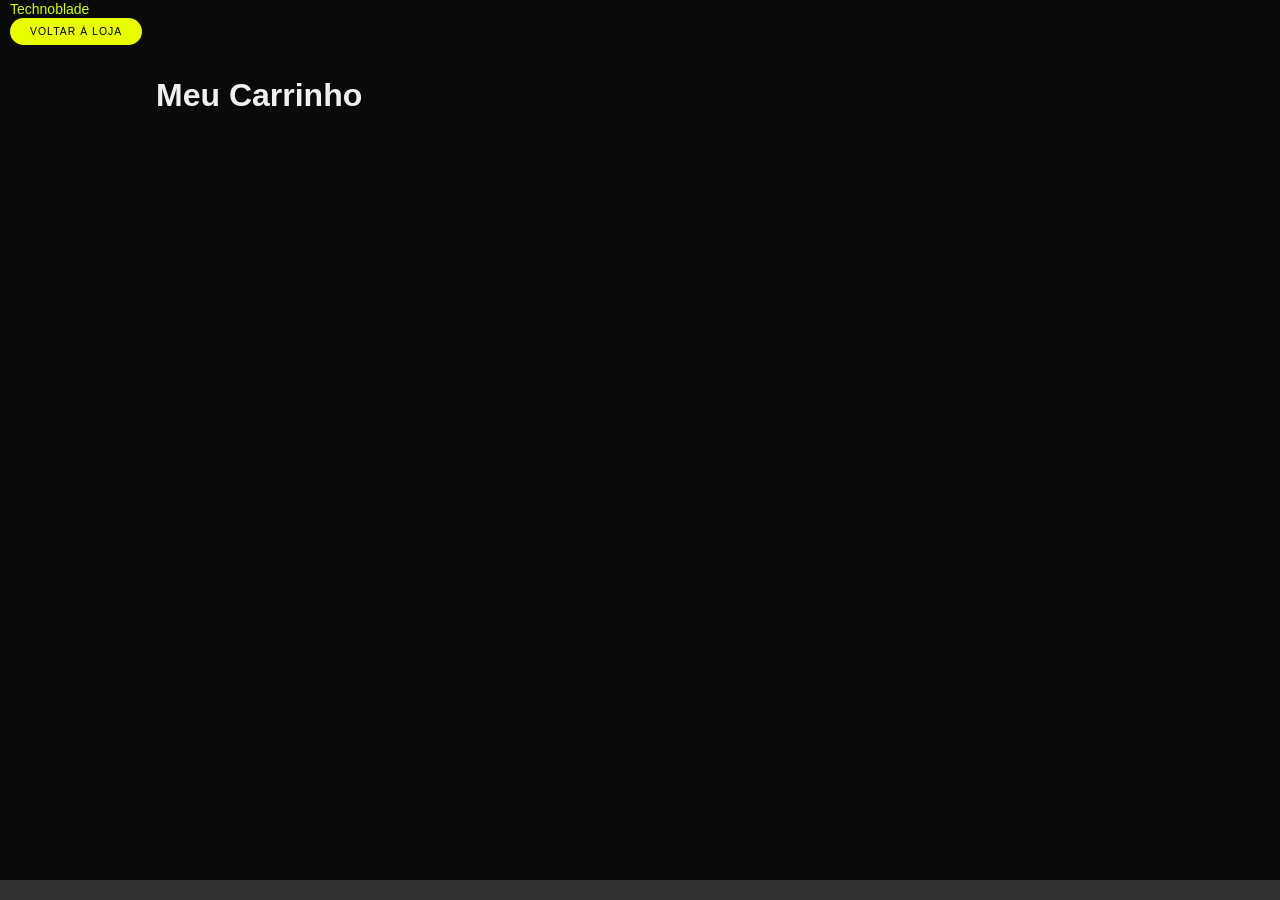
==== carrinho/index.html @ 75013259 "Tentando fazer melhorias" ====
<!DOCTYPE html>
<html lang="pt-BR">
<head>
  <meta charset="utf-8">
  <meta name="viewport" content="width=device-width,initial-scale=1">
  <title>Carrinho — Technoblade</title>
  <link rel="stylesheet" href="../css/base.css">
  <link rel="stylesheet" href="../css/botao.css">
  <link rel="stylesheet" href="../css/rodape.css">
  <link rel="stylesheet" href="../css/auth_menu.css">
  <style>
    .carrinho__container{max-width:1000px;margin:32px auto;padding:0 16px}
    .carrinho__item{display:flex;align-items:center;justify-content:space-between;padding:12px;border-bottom:1px solid #e6e6e6}
    .carrinho__info{display:flex;align-items:center;gap:12px}
    .carrinho__icone{font-size:28px}
    .carrinho__nome{font-weight:600}
    .carrinho__quant{display:flex;align-items:center;gap:8px}
    .carrinho__total{margin-top:16px;text-align:right;font-size:20px;font-weight:700}
    .carrinho__vazio{text-align:center;padding:48px;color:#666}
  </style>
</head>
<body>
  <header>
    <nav class="barra-nav">
      <a href="../" class="barra-nav__logo">Technoblade</a>
      <div class="barra-nav__acoes">
        <a href="../" class="botao botao--entrar">Voltar à loja</a>
      </div>
    </nav>
  </header>

  <main class="carrinho__container">
    <h1>Meu Carrinho</h1>
    <div id="listaCarrinho"></div>
    <div id="totalCarrinho" class="carrinho__total"></div>
  </main>

  <footer id="rodape"></footer>

  <script src="../js/carrinho.js"></script>
  <script src="../js/auth-ui.js?v=1"></script>
</body>
</html>
---- css/base.css ----
/* RESET BÁSICO */
*, *::before, *::after {
 box-sizing: border-box;
 margin: 0;
 padding: 0;
}

:root {
  --color-surface: #111;
  --color-surface-2: #1a1a1a;
  --color-muted: #666;

  --space-2: 8px;
  --space-5: 20px;
  --space-9: 36px;
  --space-12: 48px;

  --text-xs: 0.75rem;
  --text-3xl: 2rem;

  --tracking-normal: 0.02em;
  --tracking-wide: 0.1em;

  --font-display: 'Bebas Neue', sans-serif;

  --transition-slow: 0.3s ease;
}

html { scroll-behavior: smooth; }

body {
  background: #0a0a0a;
  color: #f0f0f0;
  font-family: 'DM Sans', sans-serif;
  font-weight: 300;
}
---- css/botao.css ----
/* BOTÕES */
.grade-botao {
  display: flex;
  gap: 20px;
  justify-content: center;
  margin-top: center;
}

.botao {
  display: inline-block;
  font-family: 'DM Sans', sans-serif;
  font-size: 0.8rem;
  font-weight: 500;
  letter-spacing: 0.1em;
  text-transform: uppercase;
  text-decoration: none;
  border: none;
  cursor: pointer;
  padding: 16px 40px;
  transition: background 0.2s, color 0.2s, transform 0.2s;
  border-radius:20px;
}

.botao--primario {
  background: #e8ff00;
  color: #000;
}

.botao--primario:hover {
  background: #fff;
  transform: translateY(-2px);
}

.botao--contorno {
  background: transparent;
  color: #666;
  border: 1px solid #222;
}

.botao--contorno:hover {
  border-color: #f0f0f0;
  color: #f0f0f0;
}

.botao--entrar {
  padding: 8px 20px;
  font-size: 0.65rem;
  background: #e8ff00;
  color: #000000;
}

.botao--entrar:hover {
  background: #fff200;
  transform: translateY(-2px);
}

.botao--cadastrar {
  padding: 8px 20px;
  font-size: 0.65rem;
  background: #eaff00;
  color: #000;
}

.botao--cadastrar:hover {
  background: #fff200;
  transform: translateY(-2px);
}

.botao--pequeno:hover {
  background: #fff;
}

/* Oculta setas quando o script marcar o body como mobile */
.is-mobile .seta,
.is-mobile .arrow,
.is-mobile .btn-arrow,
.is-mobile .carousel .prev,
.is-mobile .carousel .next {
  display: none !important;
}

/* Classe utilitária sempre funcional quando aplicada via JS */
.hide-on-mobile {
  display: none !important;
}
---- css/rodape.css ----
div.redes-sociais {
    margin-top: 10px;
}

div.redes-sociais a {
    color: #ccff00; 
    text-decoration: none;
    margin: 0 10px;
    font-size: 14px;
}

a:hover {
    text-decoration: underline;
}

a{
    color: #ccff00; 
    text-decoration: none;
    margin: 0 10px;
    font-size: 14px;
}

footer{
    position: fixed;
    bottom: 0;
    width: 100%;
    background-color: #333;
    color: #fff;
    text-align: center;
    padding: 10px 0;
    left: 0;
}
---- css/auth_menu.css ----
.auth-menu {
  position: relative;
  display: inline-flex;
  align-items: center;
}

.auth-menu__botao {
  appearance: none;
  border: none;
  cursor: pointer;
  color: #000;
}

.auth-menu__dropdown {
  position: absolute;
  top: calc(100% + 8px);
  right: 0;
  min-width: 180px;
  padding: 8px;
  border-radius: 14px;
  background: rgba(10, 10, 14, 0.96);
  border: 1px solid rgba(223, 255, 0, 0.18);
  box-shadow: 0 16px 40px rgba(0, 0, 0, 0.35);
  display: none;
  z-index: 50;
}

.auth-menu.is-open .auth-menu__dropdown {
  display: block;
}

.auth-menu__logout {
  display: block;
  padding: 10px 12px;
  border-radius: 10px;
  color: #fff;
  text-decoration: none;
}

.auth-menu__logout:hover {
  background: rgba(223, 255, 0, 0.12);
}

.auth-menu__nome {
  display: inline-flex;
  align-items: center;
  /* gap: 8px; */
  color: #000;
}
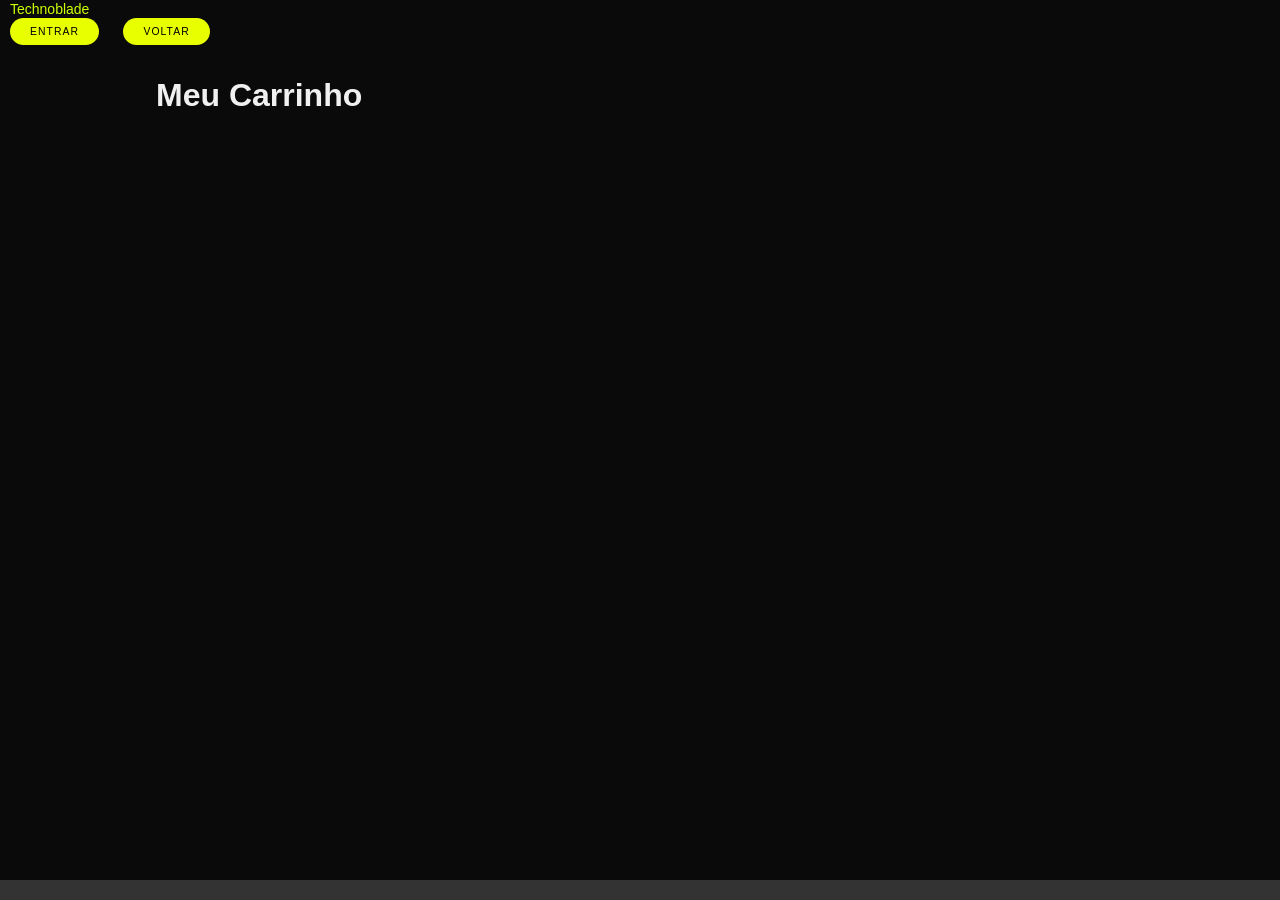
==== commit 6fd8ebc5: "Ultima autualização" ====
--- a/carrinho/index.html
+++ b/carrinho/index.html
@@ -21,13 +21,14 @@
 </head>
 <body>
   <header>
-    <nav class="barra-nav">
-      <a href="../" class="barra-nav__logo">Technoblade</a>
-      <div class="barra-nav__acoes">
-        <a href="../" class="botao botao--entrar">Voltar à loja</a>
-      </div>
-    </nav>
-  </header>
+        <nav class="barra-nav">
+            <a href="../" class="barra-nav__logo">Technoblade</a>
+            <div class="barra-nav__acoes">
+                <a href="../login/" class="botao botao--entrar">Entrar</a>
+                <a id="btnVoltar"class="botao botao--entrar">Voltar</a>
+            </div>
+        </nav>
+    </header>
 
   <main class="carrinho__container">
     <h1>Meu Carrinho</h1>
